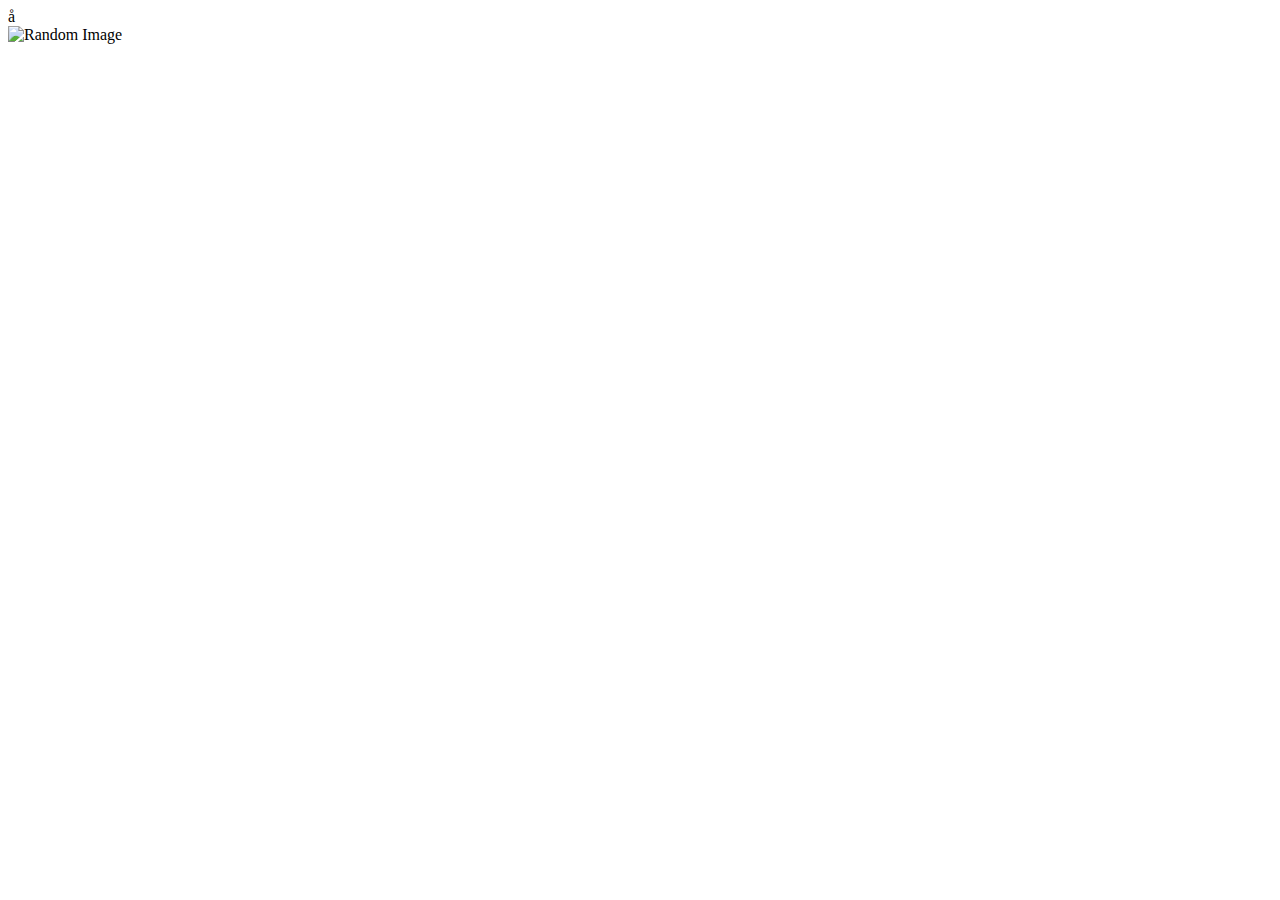
==== index.html @ 3853f8d5 "Add files via upload" ====
å<html>
	<head>
		<title>Random Picture Generator</title>
		<link rel="stylesheet" href="assets/stylesheets/app.css">
	</head>
	<body>
    <div id="image-container">
      <img id="image" src="" alt="Random Image">
    </div>
  </body>
  <script src="assets/scripts/app.js"></script>
</html>
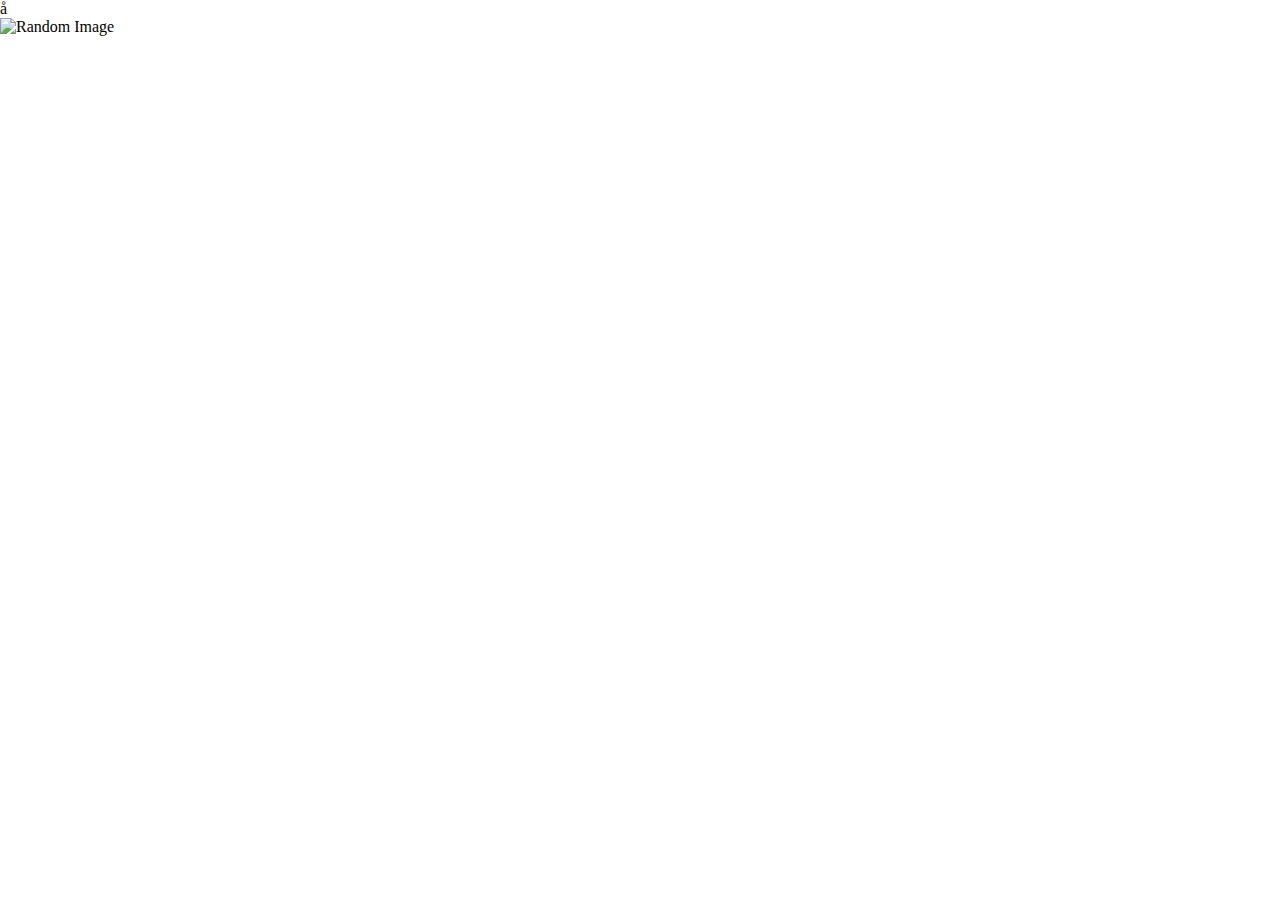
==== commit 2f830d80: "Add files via upload" ====
--- a/index.html
+++ b/index.html
@@ -1,3 +1,13 @@
+<!DOCTYPE html>
+<html lang="en" >
+<head>
+  <meta charset="UTF-8">
+  <title>CodePen - A Pen by Jan Klaas</title>
+  <link rel="stylesheet" href="./style.css">
+
+</head>
+<body>
+<!-- partial:index.partial.html -->
 å<html>
 	<head>
 		<title>Random Picture Generator</title>
@@ -9,4 +19,9 @@
     </div>
   </body>
   <script src="assets/scripts/app.js"></script>
-</html>+</html>
+<!-- partial -->
+  <script  src="./script.js"></script>
+
+</body>
+</html>
--- a/style.css
+++ b/style.css
@@ -0,0 +1,21 @@
+html, body {
+	margin: 0;
+	height: 100%;
+	width: 100%;
+}
+
+header {
+	width: 100%;
+	padding-bottom: 25px;
+	flex-direction: column;
+}
+
+img {
+	width: 70%;
+}
+
+.flex {
+	display: flex;
+	justify-content: center;
+	align-items: center;
+}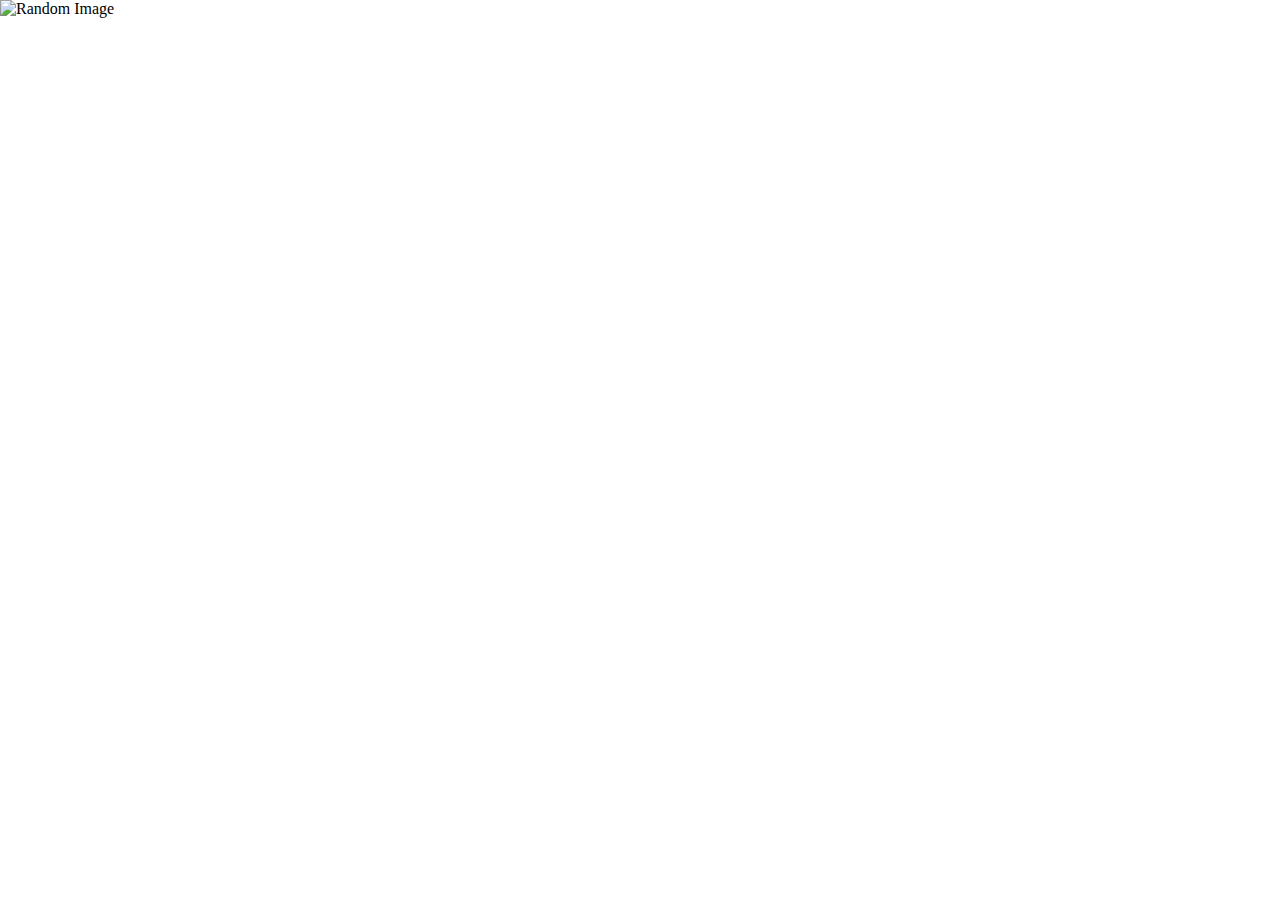
==== commit 584fd0e1: "Update index.html" ====
--- a/index.html
+++ b/index.html
@@ -8,7 +8,7 @@
 </head>
 <body>
 <!-- partial:index.partial.html -->
-å<html>
+<html>
 	<head>
 		<title>Random Picture Generator</title>
 		<link rel="stylesheet" href="assets/stylesheets/app.css">
--- a/style.css
+++ b/style.css
@@ -11,11 +11,11 @@
 }
 
 img {
-	width: 70%;
+	width: 100%;
 }
 
 .flex {
 	display: flex;
 	justify-content: center;
 	align-items: center;
-}+}
